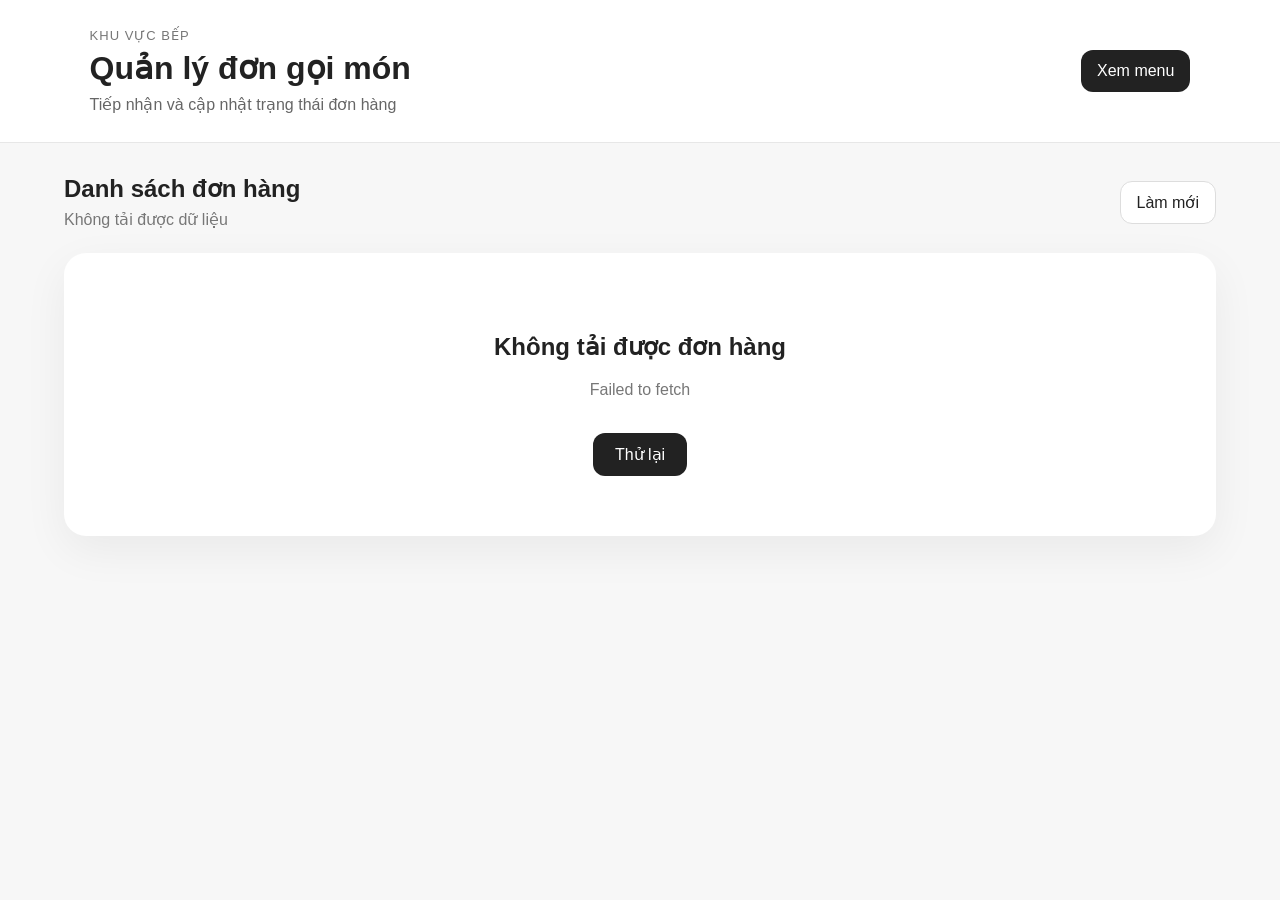
==== frontend/kitchen.html @ 2d45cb7b "Implement CloudMenu with AWS Lambda and DynamoDB" ====
<!DOCTYPE html>
<html lang="vi">
<head>
  <meta charset="UTF-8" />
  <meta
    name="viewport"
    content="width=device-width, initial-scale=1.0"
  />

  <title>Bếp - CloudMenu</title>

  <link rel="stylesheet" href="style.css" />
</head>

<body>
  <header class="header">
    <div>
      <p class="eyebrow">Khu vực bếp</p>
      <h1>Quản lý đơn gọi món</h1>
      <p class="subtitle">
        Tiếp nhận và cập nhật trạng thái đơn hàng
      </p>
    </div>

    <a href="index.html" class="cart-button">
      Xem menu
    </a>
  </header>

  <main class="container">
    <section class="kitchen-page-heading">
      <div>
        <h2>Danh sách đơn hàng</h2>
        <p id="order-count">Đang tải dữ liệu...</p>
      </div>

      <button
        id="refresh-orders-button"
        class="refresh-orders-button"
        type="button"
      >
        Làm mới
      </button>
    </section>

    <section
      id="kitchen-orders"
      class="kitchen-orders-grid"
    ></section>
  </main>

  <div id="toast" class="toast"></div>

  <script>
    const API_URL =
      "https://zcbix27iq9.execute-api.us-east-1.amazonaws.com";

    const kitchenOrders = document.querySelector(
      "#kitchen-orders"
    );

    const orderCount = document.querySelector(
      "#order-count"
    );

    const refreshOrdersButton = document.querySelector(
      "#refresh-orders-button"
    );

    const toast = document.querySelector("#toast");

    let isLoading = false;
    let updatingOrderId = null;

    function formatCurrency(value) {
      return new Intl.NumberFormat("vi-VN", {
        style: "currency",
        currency: "VND",
      }).format(Number(value) || 0);
    }

    function formatDate(value) {
      if (!value) {
        return "Không có thời gian";
      }

      const date = new Date(value);

      if (Number.isNaN(date.getTime())) {
        return "Không có thời gian";
      }

      return new Intl.DateTimeFormat("vi-VN", {
        dateStyle: "short",
        timeStyle: "short",
      }).format(date);
    }

    function escapeHtml(value) {
      return String(value ?? "")
        .replaceAll("&", "&amp;")
        .replaceAll("<", "&lt;")
        .replaceAll(">", "&gt;")
        .replaceAll('"', "&quot;")
        .replaceAll("'", "&#039;");
    }

    function getStatusText(status) {
      const statusMap = {
        PENDING: "Đã gửi đơn",
        PREPARING: "Đang chế biến",
        COMPLETED: "Đã hoàn thành",
      };

      return statusMap[status] || "Không xác định";
    }

    function getStatusClass(status) {
      const statusClassMap = {
        PENDING: "status-pending",
        PREPARING: "status-preparing",
        COMPLETED: "status-completed",
      };

      return statusClassMap[status] || "status-pending";
    }

    function getNextStatus(status) {
      const nextStatusMap = {
        PENDING: "PREPARING",
        PREPARING: "COMPLETED",
        COMPLETED: null,
      };

      return nextStatusMap[status] ?? null;
    }

    function getActionText(status) {
      const actionTextMap = {
        PENDING: "Bắt đầu chế biến",
        PREPARING: "Đánh dấu hoàn thành",
        COMPLETED: "Đơn đã hoàn thành",
      };

      return actionTextMap[status] || "Không thể cập nhật";
    }

    function showToast(message) {
      toast.textContent = message;
      toast.classList.add("visible");

      window.setTimeout(() => {
        toast.classList.remove("visible");
      }, 2200);
    }

    function showLoadingState() {
      kitchenOrders.innerHTML = `
        <div class="empty-kitchen-state">
          <h2>Đang tải đơn hàng...</h2>
          <p>Vui lòng chờ trong giây lát.</p>
        </div>
      `;
    }

    function showErrorState(message) {
      kitchenOrders.innerHTML = `
        <div class="empty-kitchen-state">
          <h2>Không tải được đơn hàng</h2>
          <p>${escapeHtml(message)}</p>

          <button
            id="retry-load-button"
            class="primary-button retry-load-button"
            type="button"
          >
            Thử lại
          </button>
        </div>
      `;

      const retryButton = document.querySelector(
        "#retry-load-button"
      );

      retryButton?.addEventListener("click", () => {
        loadOrders(true);
      });
    }

    function sortOrders(orders) {
      const statusPriority = {
        PENDING: 1,
        PREPARING: 2,
        COMPLETED: 3,
      };

      return [...orders].sort((firstOrder, secondOrder) => {
        const firstStatus =
          statusPriority[firstOrder.status] || 99;

        const secondStatus =
          statusPriority[secondOrder.status] || 99;

        if (firstStatus !== secondStatus) {
          return firstStatus - secondStatus;
        }

        const firstTime = new Date(
          firstOrder.createdAt || 0
        ).getTime();

        const secondTime = new Date(
          secondOrder.createdAt || 0
        ).getTime();

        return secondTime - firstTime;
      });
    }

    function createOrderItemsHtml(items) {
      if (!Array.isArray(items) || items.length === 0) {
        return `
          <p class="empty-order-items">
            Đơn hàng chưa có món.
          </p>
        `;
      }

      return items
        .map((item) => {
          const name = escapeHtml(
            item.name || "Món không xác định"
          );

          const quantity = Number(item.quantity) || 0;
          const price = Number(item.price) || 0;

          return `
            <div class="kitchen-item">
              <div>
                <strong>${name}</strong>
                <p>Số lượng: ${quantity}</p>
              </div>

              <strong>
                ${formatCurrency(price * quantity)}
              </strong>
            </div>
          `;
        })
        .join("");
    }

    function createActionButtonHtml(order) {
      const nextStatus = getNextStatus(order.status);
      const orderId = escapeHtml(order.orderId);

      if (!nextStatus) {
        return `
          <button
            class="primary-button order-action-button"
            type="button"
            disabled
          >
            ${getActionText(order.status)}
          </button>
        `;
      }

      const isUpdating =
        updatingOrderId === order.orderId;

      return `
        <button
          class="primary-button order-action-button"
          type="button"
          data-order-id="${orderId}"
          data-next-status="${nextStatus}"
          ${isUpdating ? "disabled" : ""}
        >
          ${
            isUpdating
              ? "Đang cập nhật..."
              : getActionText(order.status)
          }
        </button>
      `;
    }

    function renderOrders(orders) {
      if (!Array.isArray(orders) || orders.length === 0) {
        orderCount.textContent = "0 đơn hàng";

        kitchenOrders.innerHTML = `
          <div class="empty-kitchen-state">
            <h2>Chưa có đơn mới</h2>
            <p>Đơn khách gửi sẽ xuất hiện tại đây.</p>
          </div>
        `;

        return;
      }

      const sortedOrders = sortOrders(orders);

      orderCount.textContent =
        `${sortedOrders.length} đơn hàng`;

      kitchenOrders.innerHTML = sortedOrders
        .map((order) => {
          const orderId = escapeHtml(
            order.orderId || "Không có mã đơn"
          );

          const tableNumber = escapeHtml(
            String(order.tableNumber || "--").padStart(
              2,
              "0"
            )
          );

          return `
            <article class="kitchen-order-card">
              <div class="kitchen-order-header">
                <div>
                  <p class="eyebrow">Mã đơn</p>

                  <h2>${orderId}</h2>

                  <p>Bàn số ${tableNumber}</p>

                  <p class="order-created-time">
                    ${formatDate(order.createdAt)}
                  </p>
                </div>

                <span
                  class="
                    order-status-badge
                    ${getStatusClass(order.status)}
                  "
                >
                  ${getStatusText(order.status)}
                </span>
              </div>

              <div class="kitchen-item-list">
                ${createOrderItemsHtml(order.items)}
              </div>

              <div class="kitchen-total">
                <span>Tổng đơn</span>

                <strong>
                  ${formatCurrency(order.totalAmount)}
                </strong>
              </div>

              <div class="kitchen-order-actions">
                ${createActionButtonHtml(order)}
              </div>
            </article>
          `;
        })
        .join("");

      attachOrderButtonEvents();
    }

    function attachOrderButtonEvents() {
      const actionButtons = document.querySelectorAll(
        ".order-action-button[data-order-id]"
      );

      actionButtons.forEach((button) => {
        button.addEventListener("click", async () => {
          const orderId = button.dataset.orderId;
          const nextStatus = button.dataset.nextStatus;

          await updateOrderStatus(
            orderId,
            nextStatus
          );
        });
      });
    }

    async function loadOrders(showLoading = true) {
      if (isLoading) {
        return;
      }

      isLoading = true;
      refreshOrdersButton.disabled = true;

      if (showLoading) {
        showLoadingState();
      }

      try {
        const response = await fetch(
          `${API_URL}/orders`,
          {
            method: "GET",
            headers: {
              Accept: "application/json",
            },
          }
        );

        if (!response.ok) {
          throw new Error(
            `Máy chủ trả về lỗi ${response.status}`
          );
        }

        const data = await response.json();

        const orders = Array.isArray(data)
          ? data
          : data.orders;

        renderOrders(orders);
      } catch (error) {
        console.error(
          "LOAD ORDERS ERROR:",
          error
        );

        orderCount.textContent =
          "Không tải được dữ liệu";

        if (showLoading) {
          showErrorState(
            error.message || "Vui lòng thử lại sau."
          );
        }
      } finally {
        isLoading = false;
        refreshOrdersButton.disabled = false;
      }
    }

    async function updateOrderStatus(
      orderId,
      nextStatus
    ) {
      if (!orderId || !nextStatus) {
        return;
      }

      if (updatingOrderId) {
        return;
      }

      updatingOrderId = orderId;

      try {
        await loadOrders(false);

        const response = await fetch(
          `${API_URL}/orders/${encodeURIComponent(orderId)}`,
          {
            method: "PUT",
            headers: {
              "Content-Type": "application/json",
              Accept: "application/json",
            },
            body: JSON.stringify({
              status: nextStatus,
            }),
          }
        );

        let result = {};

        try {
          result = await response.json();
        } catch (parseError) {
          result = {};
        }

        if (!response.ok) {
          throw new Error(
            result.message ||
              `Máy chủ trả về lỗi ${response.status}`
          );
        }

        showToast(
          nextStatus === "PREPARING"
            ? "Đơn đã chuyển sang chế biến"
            : "Đơn đã được hoàn thành"
        );
      } catch (error) {
        console.error(
          "UPDATE ORDER ERROR:",
          error
        );

        showToast(
          error.message ||
            "Không thể cập nhật trạng thái đơn"
        );
      } finally {
        updatingOrderId = null;
        await loadOrders(false);
      }
    }

    refreshOrdersButton.addEventListener(
      "click",
      async () => {
        await loadOrders(false);
        showToast("Đã làm mới danh sách đơn");
      }
    );

    loadOrders(true);

    window.setInterval(() => {
      if (!updatingOrderId) {
        loadOrders(false);
      }
    }, 5000);
  </script>
</body>
</html>
---- frontend/style.css ----
* {
  box-sizing: border-box;
}

body {
  margin: 0;
  font-family: Arial, Helvetica, sans-serif;
  background: #f7f7f7;
  color: #222;
}

button,
input {
  font: inherit;
}

/* ===== HEADER ===== */

.header {
  position: sticky;
  top: 0;
  z-index: 10;
  display: flex;
  justify-content: space-between;
  align-items: center;
  gap: 24px;
  padding: 28px 7%;
  background: #ffffff;
  border-bottom: 1px solid #e7e7e7;
}

.header h1,
.header p {
  margin: 0;
}

.eyebrow {
  margin-bottom: 6px !important;
  color: #777;
  font-size: 13px;
  text-transform: uppercase;
  letter-spacing: 1px;
}

.subtitle {
  margin-top: 8px !important;
  color: #666;
}

.cart-button {
  display: inline-flex;
  align-items: center;
  justify-content: center;
  border: 0;
  padding: 12px 16px;
  border-radius: 12px;
  background: #222;
  color: #ffffff;
  text-decoration: none;
  cursor: pointer;
}

.cart-button span {
  display: inline-flex;
  justify-content: center;
  align-items: center;
  min-width: 24px;
  height: 24px;
  margin-left: 8px;
  border-radius: 999px;
  background: #ffffff;
  color: #222;
}

/* ===== SHARED LAYOUT ===== */

.container {
  width: min(1180px, 90%);
  margin: 32px auto;
}

/* ===== MENU TOOLBAR ===== */

.toolbar {
  display: grid;
  gap: 18px;
  margin-bottom: 32px;
}

#search-input {
  width: 100%;
  padding: 14px 16px;
  border: 1px solid #ddd;
  border-radius: 12px;
  background: #ffffff;
  outline: none;
}

#search-input:focus {
  border-color: #222;
}

.category-list {
  display: flex;
  gap: 10px;
  overflow-x: auto;
}

.category-button {
  flex: 0 0 auto;
  border: 1px solid #ddd;
  padding: 10px 14px;
  border-radius: 999px;
  background: #ffffff;
  cursor: pointer;
}

.category-button.active {
  border-color: #222;
  background: #222;
  color: #ffffff;
}

.section-heading {
  display: flex;
  justify-content: space-between;
  align-items: center;
}

.section-heading span {
  color: #777;
}

/* ===== MENU CARDS ===== */

.menu-grid {
  display: grid;
  grid-template-columns: repeat(3, minmax(0, 1fr));
  gap: 22px;
  margin-top: 18px;
}

.menu-card {
  overflow: hidden;
  border-radius: 18px;
  background: #ffffff;
  box-shadow: 0 8px 30px rgba(0, 0, 0, 0.06);
}

.menu-card img {
  width: 100%;
  height: 190px;
  object-fit: cover;
}

.menu-content {
  padding: 18px;
}

.menu-content h3,
.menu-content p {
  margin-top: 0;
}

.menu-description {
  min-height: 42px;
  color: #666;
  line-height: 1.5;
}

.menu-footer {
  display: flex;
  justify-content: space-between;
  align-items: center;
  gap: 12px;
}

.price {
  font-weight: 700;
}

.add-button,
.primary-button {
  border: 0;
  border-radius: 12px;
  background: #222;
  color: #ffffff;
  cursor: pointer;
}

.add-button {
  padding: 10px 13px;
}

.primary-button {
  width: 100%;
  padding: 14px;
}

.primary-button:disabled {
  cursor: not-allowed;
  opacity: 0.55;
}

/* ===== CART PANEL ===== */

.cart-panel {
  position: fixed;
  top: 0;
  right: -440px;
  z-index: 30;
  display: flex;
  flex-direction: column;
  width: min(420px, 100%);
  height: 100vh;
  background: #ffffff;
  box-shadow: -12px 0 40px rgba(0, 0, 0, 0.14);
  transition: right 0.25s ease;
}

.cart-panel.open {
  right: 0;
}

.cart-header,
.cart-footer {
  padding: 22px;
  border-bottom: 1px solid #eee;
}

.cart-header {
  display: flex;
  justify-content: space-between;
  align-items: center;
}

.cart-footer {
  margin-top: auto;
  border-top: 1px solid #eee;
  border-bottom: 0;
}

.icon-button {
  border: 0;
  background: transparent;
  font-size: 32px;
  cursor: pointer;
}

.cart-items {
  padding: 20px;
  overflow-y: auto;
}

.cart-item {
  display: grid;
  grid-template-columns: 1fr auto;
  gap: 12px;
  padding: 16px 0;
  border-bottom: 1px solid #eee;
}

.cart-item h4,
.cart-item p {
  margin: 0;
}

.quantity-controls {
  display: flex;
  align-items: center;
  gap: 9px;
}

.quantity-controls button {
  width: 30px;
  height: 30px;
  border: 1px solid #ddd;
  border-radius: 8px;
  background: #ffffff;
  cursor: pointer;
}

.total-row {
  display: flex;
  justify-content: space-between;
  margin-bottom: 16px;
  font-size: 18px;
}

.empty-cart {
  padding: 40px 10px;
  color: #777;
  text-align: center;
}

/* ===== OVERLAY ===== */

.overlay {
  position: fixed;
  inset: 0;
  z-index: 20;
  display: none;
  background: rgba(0, 0, 0, 0.4);
}

.overlay.visible {
  display: block;
}

/* ===== TOAST ===== */

.toast {
  position: fixed;
  left: 50%;
  bottom: 30px;
  z-index: 50;
  padding: 12px 18px;
  border-radius: 10px;
  background: #222;
  color: #ffffff;
  opacity: 0;
  transform: translate(-50%, 20px);
  pointer-events: none;
  transition: 0.25s ease;
}

.toast.visible {
  opacity: 1;
  transform: translate(-50%, 0);
}

/* ===== ORDER STATUS PAGE ===== */

.order-status-card {
  max-width: 820px;
  margin: 48px auto;
  padding: 32px;
  border-radius: 24px;
  background: #ffffff;
  box-shadow: 0 16px 50px rgba(0, 0, 0, 0.08);
}

.order-status-card h2 {
  margin: 6px 0 0;
  font-size: 28px;
}

.order-top-row {
  display: flex;
  justify-content: space-between;
  align-items: flex-start;
  gap: 20px;
  padding-bottom: 24px;
  border-bottom: 1px solid #eee;
}

.order-top-row h2 {
  margin: 6px 0 0;
  font-size: 30px;
  letter-spacing: 0.5px;
}

.order-status-badge {
  display: inline-flex;
  align-items: center;
  justify-content: center;
  padding: 9px 14px;
  border-radius: 999px;
  background: #222;
  color: #ffffff;
  font-size: 14px;
  font-weight: 700;
  white-space: nowrap;
}

.status-timeline {
  position: relative;
  display: grid;
  gap: 28px;
  margin: 36px 0;
}

.status-timeline::before {
  content: "";
  position: absolute;
  top: 22px;
  bottom: 22px;
  left: 21px;
  width: 2px;
  background: #e5e5e5;
}

.status-step {
  position: relative;
  z-index: 1;
  display: grid;
  grid-template-columns: 46px 1fr;
  gap: 18px;
  align-items: start;
  opacity: 0.45;
}

.status-step > span {
  display: flex;
  align-items: center;
  justify-content: center;
  width: 46px;
  height: 46px;
  border-radius: 50%;
  background: #e8e8e8;
  color: #555;
  font-weight: 700;
  box-shadow: 0 0 0 6px #ffffff;
}

.status-step strong {
  display: block;
  margin-top: 3px;
  font-size: 17px;
}

.status-step p {
  margin: 7px 0 0;
  color: #666;
  line-height: 1.5;
}

.status-step.active {
  opacity: 1;
}

.status-step.active > span {
  background: #222;
  color: #ffffff;
}

.order-summary {
  margin-top: 30px;
  padding: 24px;
  border-radius: 18px;
  background: #fafafa;
}

.order-summary h3 {
  margin: 0 0 16px;
}

.summary-item {
  display: flex;
  justify-content: space-between;
  gap: 20px;
  padding: 13px 0;
  border-bottom: 1px solid #e8e8e8;
}

.summary-item:last-of-type {
  border-bottom: 0;
}

.order-summary .total-row {
  margin-top: 16px;
  padding-top: 18px;
  border-top: 2px solid #222;
  font-size: 20px;
}

/* ===== KITCHEN PAGE ===== */

.kitchen-page-heading {
  display: flex;
  justify-content: space-between;
  align-items: center;
  gap: 20px;
  margin-bottom: 24px;
}

.kitchen-page-heading h2,
.kitchen-page-heading p {
  margin: 0;
}

.kitchen-page-heading p {
  margin-top: 7px;
  color: #777;
}

.refresh-orders-button {
  border: 1px solid #ddd;
  padding: 11px 16px;
  border-radius: 12px;
  background: #ffffff;
  color: #222;
  cursor: pointer;
}

.refresh-orders-button:hover {
  border-color: #222;
}

.refresh-orders-button:disabled {
  cursor: not-allowed;
  opacity: 0.55;
}

.kitchen-orders-grid {
  display: grid;
  grid-template-columns: repeat(2, minmax(0, 1fr));
  gap: 24px;
}

.kitchen-order-card {
  margin: 0;
  padding: 28px;
  border-radius: 22px;
  background: #ffffff;
  box-shadow: 0 14px 45px rgba(0, 0, 0, 0.08);
}

.kitchen-order-header {
  display: flex;
  justify-content: space-between;
  align-items: flex-start;
  gap: 20px;
  padding-bottom: 24px;
  border-bottom: 1px solid #eee;
}

.kitchen-order-header h2 {
  margin: 6px 0;
  font-size: 26px;
  word-break: break-word;
}

.kitchen-order-header p {
  margin: 6px 0 0;
  color: #666;
}

.order-created-time {
  font-size: 14px;
  color: #888 !important;
}

.order-status-badge.status-pending {
  background: #222;
  color: #ffffff;
}

.order-status-badge.status-preparing {
  background: #fff1d6;
  color: #8a5600;
}

.order-status-badge.status-completed {
  background: #e1f7e9;
  color: #16743b;
}

.kitchen-item-list {
  margin: 24px 0;
}

.kitchen-item {
  display: flex;
  justify-content: space-between;
  gap: 20px;
  padding: 16px 0;
  border-bottom: 1px solid #eee;
}

.kitchen-item:last-child {
  border-bottom: 0;
}

.kitchen-item p {
  margin: 6px 0 0;
  color: #666;
}

.kitchen-total {
  display: flex;
  justify-content: space-between;
  gap: 20px;
  margin-bottom: 0;
  padding-top: 20px;
  border-top: 2px solid #222;
  font-size: 20px;
}

.empty-kitchen-state {
  grid-column: 1 / -1;
  padding: 60px 20px;
  border-radius: 22px;
  background: #ffffff;
  text-align: center;
  box-shadow: 0 14px 45px rgba(0, 0, 0, 0.06);
}

.empty-kitchen-state p {
  color: #777;
}

.empty-order-items {
  margin: 0;
  padding: 24px 0;
  color: #777;
  text-align: center;
}

.retry-load-button {
  width: auto;
  margin-top: 18px;
  padding: 12px 22px;
}

/* ===== RESPONSIVE ===== */

@media (max-width: 900px) {
  .menu-grid {
    grid-template-columns: repeat(2, minmax(0, 1fr));
  }

  .kitchen-orders-grid {
    grid-template-columns: 1fr;
  }
}

@media (max-width: 600px) {
  .header {
    padding: 20px;
  }

  .container {
    width: calc(100% - 32px);
  }

  .menu-grid {
    grid-template-columns: 1fr;
  }

  .subtitle {
    display: none;
  }

  .order-status-card {
    margin: 24px auto;
    padding: 22px;
  }

  .order-status-card h2 {
    font-size: 23px;
  }

  .order-top-row {
    flex-direction: column;
  }

  .order-top-row h2 {
    font-size: 23px;
    word-break: break-word;
  }

  .summary-item {
    font-size: 14px;
  }

  .kitchen-page-heading {
    flex-direction: column;
    align-items: stretch;
  }

  .refresh-orders-button {
    width: 100%;
  }

  .kitchen-order-card {
    padding: 22px;
  }

  .kitchen-order-header {
    flex-direction: column;
  }
}
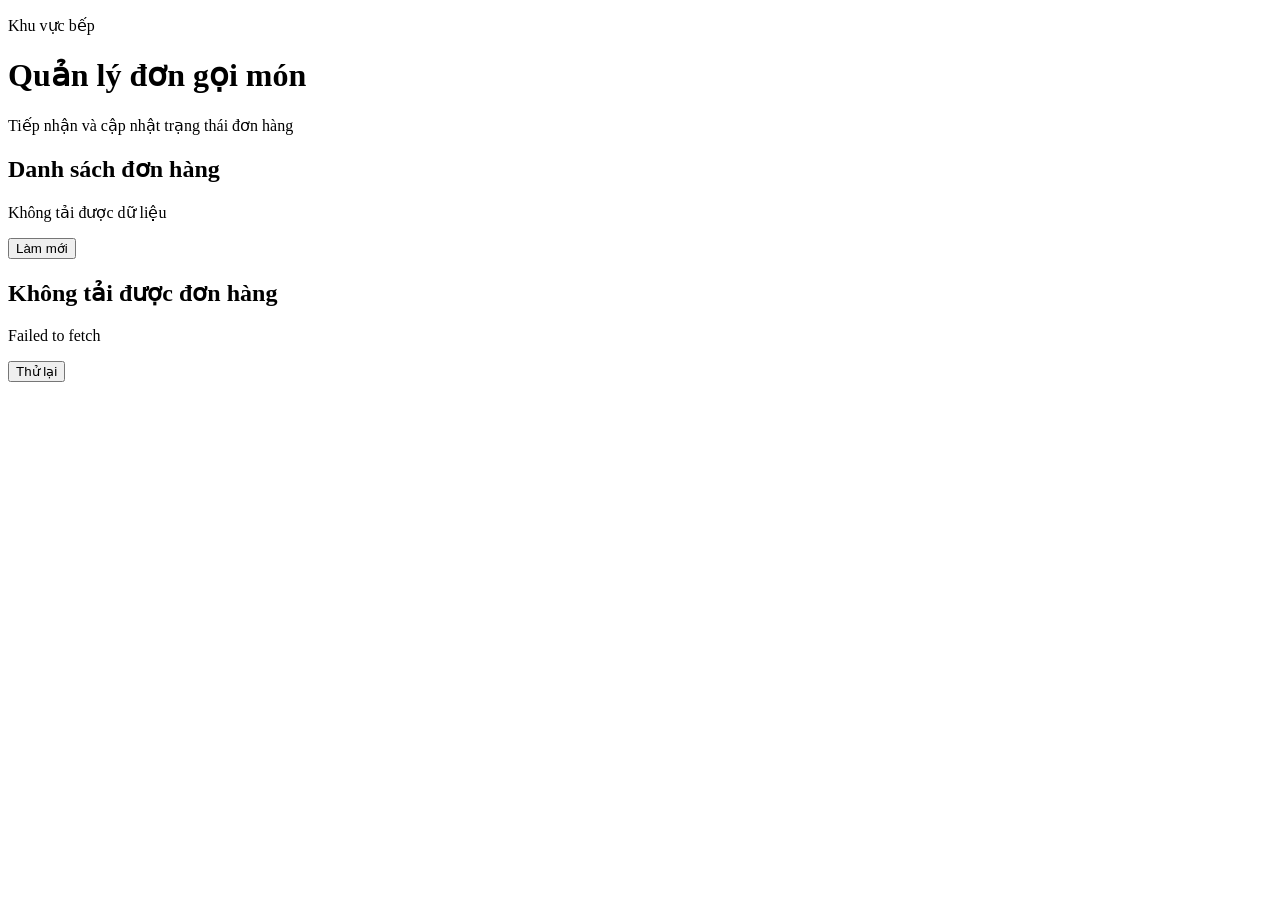
==== commit d8a8b581: "Fix table detection and remove kitchen menu button" ====
--- a/frontend/kitchen.html
+++ b/frontend/kitchen.html
@@ -22,9 +22,6 @@
       </p>
     </div>
 
-    <a href="index.html" class="cart-button">
-      Xem menu
-    </a>
   </header>
 
   <main class="container">
--- a/frontend/style.css
+++ b/frontend/style.css
@@ -1,683 +1,90 @@
-* {
-  box-sizing: border-box;
+/* ===== QR ACCESS SCREEN ===== */
+
+.app-content.hidden {
+  display: none;
 }
 
-body {
-  margin: 0;
-  font-family: Arial, Helvetica, sans-serif;
-  background: #f7f7f7;
-  color: #222;
+.qr-required-screen {
+  position: fixed;
+  inset: 0;
+  z-index: 9999;
+  display: none;
+  align-items: center;
+  justify-content: center;
+  min-height: 100vh;
+  padding: 24px;
+  background:
+    linear-gradient(
+      145deg,
+      #f3f3f3,
+      #ffffff
+    );
 }
 
-button,
-input {
-  font: inherit;
+.qr-required-screen.visible {
+  display: flex;
 }
 
-/* ===== HEADER ===== */
-
-.header {
-  position: sticky;
-  top: 0;
-  z-index: 10;
-  display: flex;
-  justify-content: space-between;
-  align-items: center;
-  gap: 24px;
-  padding: 28px 7%;
+.qr-required-card {
+  width: min(460px, 100%);
+  padding: 44px 30px;
+  border: 1px solid #eeeeee;
+  border-radius: 26px;
   background: #ffffff;
-  border-bottom: 1px solid #e7e7e7;
+  text-align: center;
+  box-shadow:
+    0 20px 70px
+    rgba(0, 0, 0, 0.1);
 }
 
-.header h1,
-.header p {
-  margin: 0;
-}
-
-.eyebrow {
-  margin-bottom: 6px !important;
-  color: #777;
-  font-size: 13px;
-  text-transform: uppercase;
-  letter-spacing: 1px;
-}
-
-.subtitle {
-  margin-top: 8px !important;
-  color: #666;
-}
-
-.cart-button {
-  display: inline-flex;
-  align-items: center;
-  justify-content: center;
-  border: 0;
-  padding: 12px 16px;
-  border-radius: 12px;
-  background: #222;
-  color: #ffffff;
-  text-decoration: none;
-  cursor: pointer;
-}
-
-.cart-button span {
-  display: inline-flex;
-  justify-content: center;
-  align-items: center;
-  min-width: 24px;
-  height: 24px;
-  margin-left: 8px;
-  border-radius: 999px;
-  background: #ffffff;
-  color: #222;
-}
-
-/* ===== SHARED LAYOUT ===== */
-
-.container {
-  width: min(1180px, 90%);
-  margin: 32px auto;
-}
-
-/* ===== MENU TOOLBAR ===== */
-
-.toolbar {
-  display: grid;
-  gap: 18px;
-  margin-bottom: 32px;
-}
-
-#search-input {
-  width: 100%;
-  padding: 14px 16px;
-  border: 1px solid #ddd;
-  border-radius: 12px;
-  background: #ffffff;
-  outline: none;
-}
-
-#search-input:focus {
-  border-color: #222;
-}
-
-.category-list {
-  display: flex;
-  gap: 10px;
-  overflow-x: auto;
-}
-
-.category-button {
-  flex: 0 0 auto;
-  border: 1px solid #ddd;
-  padding: 10px 14px;
-  border-radius: 999px;
-  background: #ffffff;
-  cursor: pointer;
-}
-
-.category-button.active {
-  border-color: #222;
-  background: #222;
-  color: #ffffff;
-}
-
-.section-heading {
-  display: flex;
-  justify-content: space-between;
-  align-items: center;
-}
-
-.section-heading span {
-  color: #777;
-}
-
-/* ===== MENU CARDS ===== */
-
-.menu-grid {
-  display: grid;
-  grid-template-columns: repeat(3, minmax(0, 1fr));
-  gap: 22px;
-  margin-top: 18px;
-}
-
-.menu-card {
-  overflow: hidden;
-  border-radius: 18px;
-  background: #ffffff;
-  box-shadow: 0 8px 30px rgba(0, 0, 0, 0.06);
-}
-
-.menu-card img {
-  width: 100%;
-  height: 190px;
-  object-fit: cover;
-}
-
-.menu-content {
-  padding: 18px;
-}
-
-.menu-content h3,
-.menu-content p {
-  margin-top: 0;
-}
-
-.menu-description {
-  min-height: 42px;
-  color: #666;
-  line-height: 1.5;
-}
-
-.menu-footer {
-  display: flex;
-  justify-content: space-between;
-  align-items: center;
-  gap: 12px;
-}
-
-.price {
-  font-weight: 700;
-}
-
-.add-button,
-.primary-button {
-  border: 0;
-  border-radius: 12px;
-  background: #222;
-  color: #ffffff;
-  cursor: pointer;
-}
-
-.add-button {
-  padding: 10px 13px;
-}
-
-.primary-button {
-  width: 100%;
-  padding: 14px;
-}
-
-.primary-button:disabled {
-  cursor: not-allowed;
-  opacity: 0.55;
-}
-
-/* ===== CART PANEL ===== */
-
-.cart-panel {
-  position: fixed;
-  top: 0;
-  right: -440px;
-  z-index: 30;
-  display: flex;
-  flex-direction: column;
-  width: min(420px, 100%);
-  height: 100vh;
-  background: #ffffff;
-  box-shadow: -12px 0 40px rgba(0, 0, 0, 0.14);
-  transition: right 0.25s ease;
-}
-
-.cart-panel.open {
-  right: 0;
-}
-
-.cart-header,
-.cart-footer {
-  padding: 22px;
-  border-bottom: 1px solid #eee;
-}
-
-.cart-header {
-  display: flex;
-  justify-content: space-between;
-  align-items: center;
-}
-
-.cart-footer {
-  margin-top: auto;
-  border-top: 1px solid #eee;
-  border-bottom: 0;
-}
-
-.icon-button {
-  border: 0;
-  background: transparent;
-  font-size: 32px;
-  cursor: pointer;
-}
-
-.cart-items {
-  padding: 20px;
-  overflow-y: auto;
-}
-
-.cart-item {
-  display: grid;
-  grid-template-columns: 1fr auto;
-  gap: 12px;
-  padding: 16px 0;
-  border-bottom: 1px solid #eee;
-}
-
-.cart-item h4,
-.cart-item p {
-  margin: 0;
-}
-
-.quantity-controls {
-  display: flex;
-  align-items: center;
-  gap: 9px;
-}
-
-.quantity-controls button {
-  width: 30px;
-  height: 30px;
-  border: 1px solid #ddd;
-  border-radius: 8px;
-  background: #ffffff;
-  cursor: pointer;
-}
-
-.total-row {
-  display: flex;
-  justify-content: space-between;
-  margin-bottom: 16px;
-  font-size: 18px;
-}
-
-.empty-cart {
-  padding: 40px 10px;
-  color: #777;
-  text-align: center;
-}
-
-/* ===== OVERLAY ===== */
-
-.overlay {
-  position: fixed;
-  inset: 0;
-  z-index: 20;
-  display: none;
-  background: rgba(0, 0, 0, 0.4);
-}
-
-.overlay.visible {
-  display: block;
-}
-
-/* ===== TOAST ===== */
-
-.toast {
-  position: fixed;
-  left: 50%;
-  bottom: 30px;
-  z-index: 50;
-  padding: 12px 18px;
-  border-radius: 10px;
-  background: #222;
-  color: #ffffff;
-  opacity: 0;
-  transform: translate(-50%, 20px);
-  pointer-events: none;
-  transition: 0.25s ease;
-}
-
-.toast.visible {
-  opacity: 1;
-  transform: translate(-50%, 0);
-}
-
-/* ===== ORDER STATUS PAGE ===== */
-
-.order-status-card {
-  max-width: 820px;
-  margin: 48px auto;
-  padding: 32px;
-  border-radius: 24px;
-  background: #ffffff;
-  box-shadow: 0 16px 50px rgba(0, 0, 0, 0.08);
-}
-
-.order-status-card h2 {
-  margin: 6px 0 0;
-  font-size: 28px;
-}
-
-.order-top-row {
-  display: flex;
-  justify-content: space-between;
-  align-items: flex-start;
-  gap: 20px;
-  padding-bottom: 24px;
-  border-bottom: 1px solid #eee;
-}
-
-.order-top-row h2 {
-  margin: 6px 0 0;
-  font-size: 30px;
-  letter-spacing: 0.5px;
-}
-
-.order-status-badge {
-  display: inline-flex;
-  align-items: center;
-  justify-content: center;
-  padding: 9px 14px;
-  border-radius: 999px;
-  background: #222;
-  color: #ffffff;
-  font-size: 14px;
-  font-weight: 700;
-  white-space: nowrap;
-}
-
-.status-timeline {
-  position: relative;
-  display: grid;
-  gap: 28px;
-  margin: 36px 0;
-}
-
-.status-timeline::before {
-  content: "";
-  position: absolute;
-  top: 22px;
-  bottom: 22px;
-  left: 21px;
-  width: 2px;
-  background: #e5e5e5;
-}
-
-.status-step {
-  position: relative;
-  z-index: 1;
-  display: grid;
-  grid-template-columns: 46px 1fr;
-  gap: 18px;
-  align-items: start;
-  opacity: 0.45;
-}
-
-.status-step > span {
+.qr-required-icon {
   display: flex;
   align-items: center;
   justify-content: center;
-  width: 46px;
-  height: 46px;
-  border-radius: 50%;
-  background: #e8e8e8;
-  color: #555;
-  font-weight: 700;
-  box-shadow: 0 0 0 6px #ffffff;
+  width: 92px;
+  height: 92px;
+  margin: 0 auto 22px;
+  border-radius: 24px;
+  background: #222222;
+  color: #ffffff;
+  font-size: 56px;
+  line-height: 1;
 }
 
-.status-step strong {
-  display: block;
-  margin-top: 3px;
-  font-size: 17px;
+.qr-required-card h1 {
+  margin: 10px 0 14px;
+  font-size: 30px;
+  line-height: 1.25;
 }
 
-.status-step p {
-  margin: 7px 0 0;
-  color: #666;
-  line-height: 1.5;
+.qr-required-description {
+  margin: 0;
+  color: #666666;
+  font-size: 16px;
+  line-height: 1.65;
 }
 
-.status-step.active {
-  opacity: 1;
-}
-
-.status-step.active > span {
-  background: #222;
-  color: #ffffff;
-}
-
-.order-summary {
-  margin-top: 30px;
-  padding: 24px;
-  border-radius: 18px;
-  background: #fafafa;
-}
-
-.order-summary h3 {
-  margin: 0 0 16px;
-}
-
-.summary-item {
-  display: flex;
-  justify-content: space-between;
-  gap: 20px;
-  padding: 13px 0;
-  border-bottom: 1px solid #e8e8e8;
-}
-
-.summary-item:last-of-type {
-  border-bottom: 0;
-}
-
-.order-summary .total-row {
-  margin-top: 16px;
-  padding-top: 18px;
-  border-top: 2px solid #222;
-  font-size: 20px;
-}
-
-/* ===== KITCHEN PAGE ===== */
-
-.kitchen-page-heading {
-  display: flex;
-  justify-content: space-between;
-  align-items: center;
-  gap: 20px;
-  margin-bottom: 24px;
-}
-
-.kitchen-page-heading h2,
-.kitchen-page-heading p {
-  margin: 0;
-}
-
-.kitchen-page-heading p {
-  margin-top: 7px;
-  color: #777;
-}
-
-.refresh-orders-button {
-  border: 1px solid #ddd;
-  padding: 11px 16px;
-  border-radius: 12px;
-  background: #ffffff;
-  color: #222;
-  cursor: pointer;
-}
-
-.refresh-orders-button:hover {
-  border-color: #222;
-}
-
-.refresh-orders-button:disabled {
-  cursor: not-allowed;
-  opacity: 0.55;
-}
-
-.kitchen-orders-grid {
-  display: grid;
-  grid-template-columns: repeat(2, minmax(0, 1fr));
-  gap: 24px;
-}
-
-.kitchen-order-card {
-  margin: 0;
-  padding: 28px;
-  border-radius: 22px;
-  background: #ffffff;
-  box-shadow: 0 14px 45px rgba(0, 0, 0, 0.08);
-}
-
-.kitchen-order-header {
-  display: flex;
-  justify-content: space-between;
-  align-items: flex-start;
-  gap: 20px;
-  padding-bottom: 24px;
-  border-bottom: 1px solid #eee;
-}
-
-.kitchen-order-header h2 {
-  margin: 6px 0;
-  font-size: 26px;
-  word-break: break-word;
-}
-
-.kitchen-order-header p {
-  margin: 6px 0 0;
-  color: #666;
-}
-
-.order-created-time {
+.qr-required-note {
+  margin-top: 24px;
+  padding: 13px 16px;
+  border-radius: 13px;
+  background: #f6f6f6;
+  color: #555555;
   font-size: 14px;
-  color: #888 !important;
-}
-
-.order-status-badge.status-pending {
-  background: #222;
-  color: #ffffff;
-}
-
-.order-status-badge.status-preparing {
-  background: #fff1d6;
-  color: #8a5600;
-}
-
-.order-status-badge.status-completed {
-  background: #e1f7e9;
-  color: #16743b;
-}
-
-.kitchen-item-list {
-  margin: 24px 0;
-}
-
-.kitchen-item {
-  display: flex;
-  justify-content: space-between;
-  gap: 20px;
-  padding: 16px 0;
-  border-bottom: 1px solid #eee;
-}
-
-.kitchen-item:last-child {
-  border-bottom: 0;
-}
-
-.kitchen-item p {
-  margin: 6px 0 0;
-  color: #666;
-}
-
-.kitchen-total {
-  display: flex;
-  justify-content: space-between;
-  gap: 20px;
-  margin-bottom: 0;
-  padding-top: 20px;
-  border-top: 2px solid #222;
-  font-size: 20px;
-}
-
-.empty-kitchen-state {
-  grid-column: 1 / -1;
-  padding: 60px 20px;
-  border-radius: 22px;
-  background: #ffffff;
-  text-align: center;
-  box-shadow: 0 14px 45px rgba(0, 0, 0, 0.06);
-}
-
-.empty-kitchen-state p {
-  color: #777;
-}
-
-.empty-order-items {
-  margin: 0;
-  padding: 24px 0;
-  color: #777;
-  text-align: center;
-}
-
-.retry-load-button {
-  width: auto;
-  margin-top: 18px;
-  padding: 12px 22px;
-}
-
-/* ===== RESPONSIVE ===== */
-
-@media (max-width: 900px) {
-  .menu-grid {
-    grid-template-columns: repeat(2, minmax(0, 1fr));
-  }
-
-  .kitchen-orders-grid {
-    grid-template-columns: 1fr;
-  }
 }
 
 @media (max-width: 600px) {
-  .header {
-    padding: 20px;
+  .qr-required-card {
+    padding: 36px 22px;
   }
 
-  .container {
-    width: calc(100% - 32px);
+  .qr-required-card h1 {
+    font-size: 25px;
   }
 
-  .menu-grid {
-    grid-template-columns: 1fr;
-  }
-
-  .subtitle {
-    display: none;
-  }
-
-  .order-status-card {
-    margin: 24px auto;
-    padding: 22px;
-  }
-
-  .order-status-card h2 {
-    font-size: 23px;
-  }
-
-  .order-top-row {
-    flex-direction: column;
-  }
-
-  .order-top-row h2 {
-    font-size: 23px;
-    word-break: break-word;
-  }
-
-  .summary-item {
-    font-size: 14px;
-  }
-
-  .kitchen-page-heading {
-    flex-direction: column;
-    align-items: stretch;
-  }
-
-  .refresh-orders-button {
-    width: 100%;
-  }
-
-  .kitchen-order-card {
-    padding: 22px;
-  }
-
-  .kitchen-order-header {
-    flex-direction: column;
+  .qr-required-icon {
+    width: 80px;
+    height: 80px;
+    font-size: 48px;
   }
 }
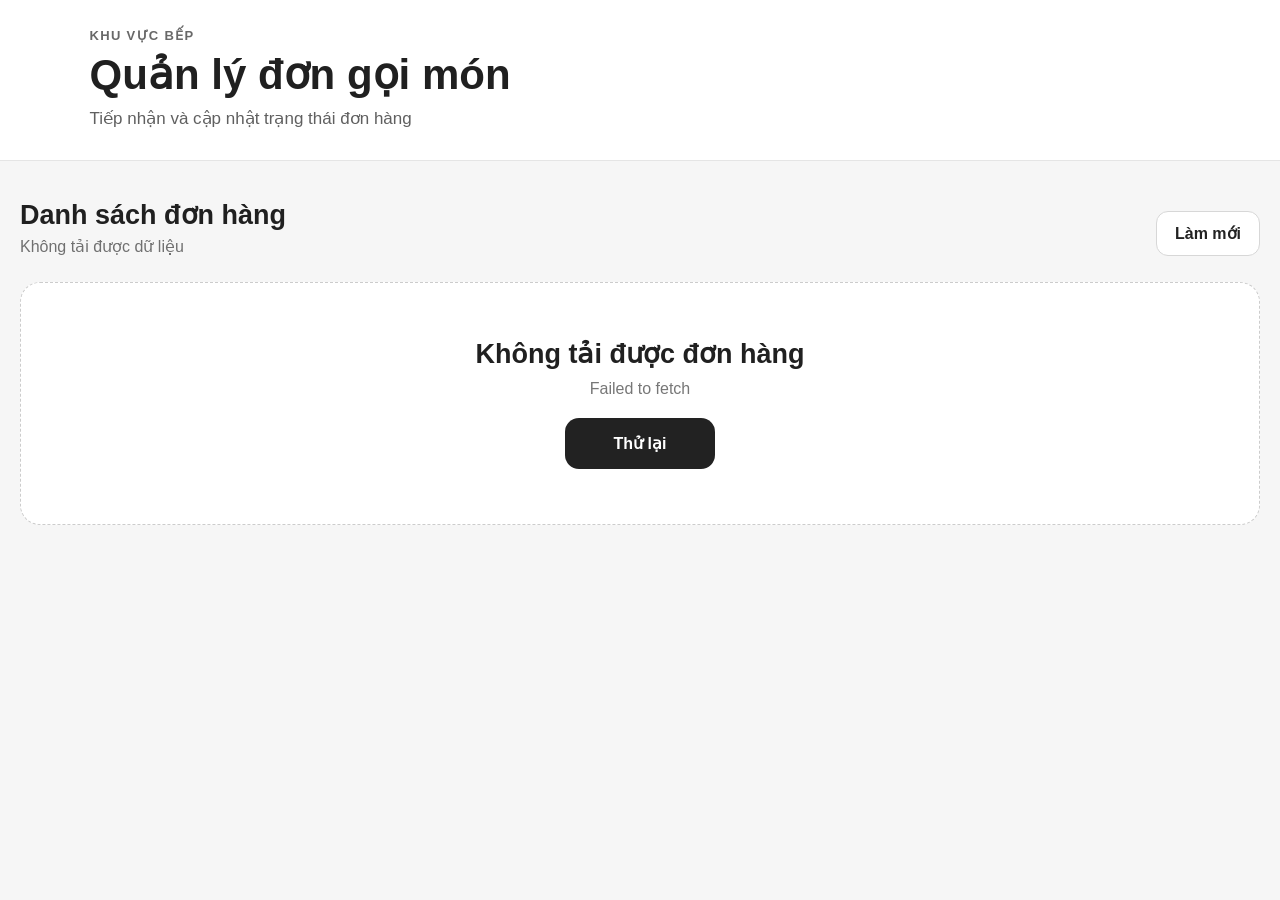
==== commit 43d2979b: "Update" ====
--- a/frontend/kitchen.html
+++ b/frontend/kitchen.html
@@ -2,6 +2,7 @@
 <html lang="vi">
 <head>
   <meta charset="UTF-8" />
+
   <meta
     name="viewport"
     content="width=device-width, initial-scale=1.0"
@@ -16,19 +17,23 @@
   <header class="header">
     <div>
       <p class="eyebrow">Khu vực bếp</p>
+
       <h1>Quản lý đơn gọi món</h1>
+
       <p class="subtitle">
         Tiếp nhận và cập nhật trạng thái đơn hàng
       </p>
     </div>
-
   </header>
 
   <main class="container">
     <section class="kitchen-page-heading">
       <div>
         <h2>Danh sách đơn hàng</h2>
-        <p id="order-count">Đang tải dữ liệu...</p>
+
+        <p id="order-count">
+          Đang tải dữ liệu...
+        </p>
       </div>
 
       <button
@@ -46,51 +51,82 @@
     ></section>
   </main>
 
-  <div id="toast" class="toast"></div>
+  <div
+    id="toast"
+    class="toast"
+  ></div>
 
   <script>
     const API_URL =
       "https://zcbix27iq9.execute-api.us-east-1.amazonaws.com";
 
-    const kitchenOrders = document.querySelector(
-      "#kitchen-orders"
-    );
-
-    const orderCount = document.querySelector(
-      "#order-count"
-    );
-
-    const refreshOrdersButton = document.querySelector(
-      "#refresh-orders-button"
-    );
-
-    const toast = document.querySelector("#toast");
+    const kitchenOrders =
+      document.querySelector(
+        "#kitchen-orders"
+      );
+
+    const orderCount =
+      document.querySelector(
+        "#order-count"
+      );
+
+    const refreshOrdersButton =
+      document.querySelector(
+        "#refresh-orders-button"
+      );
+
+    const toast =
+      document.querySelector(
+        "#toast"
+      );
 
     let isLoading = false;
     let updatingOrderId = null;
+    let toastTimer = null;
+
+    /* =====================================================
+       FORMATTERS
+    ===================================================== */
 
     function formatCurrency(value) {
-      return new Intl.NumberFormat("vi-VN", {
-        style: "currency",
-        currency: "VND",
-      }).format(Number(value) || 0);
-    }
-
-    function formatDate(value) {
+      const formattedValue =
+        new Intl.NumberFormat(
+          "vi-VN"
+        ).format(
+          Number(value) || 0
+        );
+
+      return `${formattedValue} VND`;
+    }
+
+    function formatDateTime(value) {
       if (!value) {
-        return "Không có thời gian";
-      }
-
-      const date = new Date(value);
-
-      if (Number.isNaN(date.getTime())) {
-        return "Không có thời gian";
-      }
-
-      return new Intl.DateTimeFormat("vi-VN", {
-        dateStyle: "short",
-        timeStyle: "short",
-      }).format(date);
+        return null;
+      }
+
+      const date =
+        new Date(value);
+
+      if (
+        Number.isNaN(
+          date.getTime()
+        )
+      ) {
+        return null;
+      }
+
+      return new Intl.DateTimeFormat(
+        "vi-VN",
+        {
+          day: "2-digit",
+          month: "2-digit",
+          year: "numeric",
+          hour: "2-digit",
+          minute: "2-digit",
+          second: "2-digit",
+          hour12: false,
+        }
+      ).format(date);
     }
 
     function escapeHtml(value) {
@@ -102,6 +138,10 @@
         .replaceAll("'", "&#039;");
     }
 
+    /* =====================================================
+       ORDER STATUS
+    ===================================================== */
+
     function getStatusText(status) {
       const statusMap = {
         PENDING: "Đã gửi đơn",
@@ -109,7 +149,10 @@
         COMPLETED: "Đã hoàn thành",
       };
 
-      return statusMap[status] || "Không xác định";
+      return (
+        statusMap[status] ||
+        "Không xác định"
+      );
     }
 
     function getStatusClass(status) {
@@ -119,7 +162,10 @@
         COMPLETED: "status-completed",
       };
 
-      return statusClassMap[status] || "status-pending";
+      return (
+        statusClassMap[status] ||
+        "status-pending"
+      );
     }
 
     function getNextStatus(status) {
@@ -129,33 +175,67 @@
         COMPLETED: null,
       };
 
-      return nextStatusMap[status] ?? null;
+      return (
+        nextStatusMap[status] ??
+        null
+      );
     }
 
     function getActionText(status) {
       const actionTextMap = {
         PENDING: "Bắt đầu chế biến",
-        PREPARING: "Đánh dấu hoàn thành",
-        COMPLETED: "Đơn đã hoàn thành",
+        PREPARING:
+          "Đánh dấu hoàn thành",
+        COMPLETED:
+          "Đơn đã hoàn thành",
       };
 
-      return actionTextMap[status] || "Không thể cập nhật";
-    }
+      return (
+        actionTextMap[status] ||
+        "Không thể cập nhật"
+      );
+    }
+
+    /* =====================================================
+       TOAST
+    ===================================================== */
 
     function showToast(message) {
-      toast.textContent = message;
-      toast.classList.add("visible");
-
-      window.setTimeout(() => {
-        toast.classList.remove("visible");
-      }, 2200);
-    }
+      if (toastTimer) {
+        window.clearTimeout(
+          toastTimer
+        );
+      }
+
+      toast.textContent =
+        message;
+
+      toast.classList.add(
+        "visible"
+      );
+
+      toastTimer =
+        window.setTimeout(() => {
+          toast.classList.remove(
+            "visible"
+          );
+
+          toastTimer = null;
+        }, 2200);
+    }
+
+    /* =====================================================
+       LOADING AND ERROR STATES
+    ===================================================== */
 
     function showLoadingState() {
       kitchenOrders.innerHTML = `
         <div class="empty-kitchen-state">
           <h2>Đang tải đơn hàng...</h2>
-          <p>Vui lòng chờ trong giây lát.</p>
+
+          <p>
+            Vui lòng chờ trong giây lát.
+          </p>
         </div>
       `;
     }
@@ -163,12 +243,20 @@
     function showErrorState(message) {
       kitchenOrders.innerHTML = `
         <div class="empty-kitchen-state">
-          <h2>Không tải được đơn hàng</h2>
-          <p>${escapeHtml(message)}</p>
+          <h2>
+            Không tải được đơn hàng
+          </h2>
+
+          <p>
+            ${escapeHtml(message)}
+          </p>
 
           <button
             id="retry-load-button"
-            class="primary-button retry-load-button"
+            class="
+              primary-button
+              retry-load-button
+            "
             type="button"
           >
             Thử lại
@@ -176,14 +264,22 @@
         </div>
       `;
 
-      const retryButton = document.querySelector(
-        "#retry-load-button"
-      );
-
-      retryButton?.addEventListener("click", () => {
-        loadOrders(true);
-      });
-    }
+      const retryButton =
+        document.querySelector(
+          "#retry-load-button"
+        );
+
+      retryButton?.addEventListener(
+        "click",
+        () => {
+          loadOrders(true);
+        }
+      );
+    }
+
+    /* =====================================================
+       SORTING
+    ===================================================== */
 
     function sortOrders(orders) {
       const statusPriority = {
@@ -192,31 +288,154 @@
         COMPLETED: 3,
       };
 
-      return [...orders].sort((firstOrder, secondOrder) => {
-        const firstStatus =
-          statusPriority[firstOrder.status] || 99;
-
-        const secondStatus =
-          statusPriority[secondOrder.status] || 99;
-
-        if (firstStatus !== secondStatus) {
-          return firstStatus - secondStatus;
+      return [...orders].sort(
+        (
+          firstOrder,
+          secondOrder
+        ) => {
+          const firstStatus =
+            statusPriority[
+              firstOrder.status
+            ] || 99;
+
+          const secondStatus =
+            statusPriority[
+              secondOrder.status
+            ] || 99;
+
+          if (
+            firstStatus !==
+            secondStatus
+          ) {
+            return (
+              firstStatus -
+              secondStatus
+            );
+          }
+
+          const firstTime =
+            new Date(
+              firstOrder.createdAt ||
+              0
+            ).getTime();
+
+          const secondTime =
+            new Date(
+              secondOrder.createdAt ||
+              0
+            ).getTime();
+
+          return (
+            secondTime -
+            firstTime
+          );
         }
-
-        const firstTime = new Date(
-          firstOrder.createdAt || 0
-        ).getTime();
-
-        const secondTime = new Date(
-          secondOrder.createdAt || 0
-        ).getTime();
-
-        return secondTime - firstTime;
-      });
-    }
-
-    function createOrderItemsHtml(items) {
-      if (!Array.isArray(items) || items.length === 0) {
+      );
+    }
+
+    /* =====================================================
+       TIME DISPLAY
+    ===================================================== */
+
+    function createOrderTimeHtml(
+      order
+    ) {
+      const createdTime =
+        formatDateTime(
+          order.createdAt
+        );
+
+      const completedTime =
+        formatDateTime(
+          order.completedAt
+        );
+
+      /*
+        Không có cả hai mốc thời gian:
+        ẩn luôn dòng, không hiện
+        "Không có thời gian".
+      */
+      if (
+        !createdTime &&
+        !completedTime
+      ) {
+        return "";
+      }
+
+      /*
+        Đơn đã hoàn thành và có đủ
+        hai mốc thời gian.
+      */
+      if (
+        order.status ===
+          "COMPLETED" &&
+        createdTime &&
+        completedTime
+      ) {
+        return `
+          <p class="order-created-time">
+            <span>
+              Đặt lúc:
+              <strong>
+                ${createdTime}
+              </strong>
+            </span>
+
+            <span
+              aria-hidden="true"
+            >
+              →
+            </span>
+
+            <span>
+              Hoàn thành:
+              <strong>
+                ${completedTime}
+              </strong>
+            </span>
+          </p>
+        `;
+      }
+
+      /*
+        Trường hợp chỉ có createdAt.
+      */
+      if (createdTime) {
+        return `
+          <p class="order-created-time">
+            Đặt lúc:
+            <strong>
+              ${createdTime}
+            </strong>
+          </p>
+        `;
+      }
+
+      /*
+        Trường hợp đơn cũ chỉ có
+        completedAt.
+      */
+      return `
+        <p class="order-created-time">
+          Hoàn thành:
+          <strong>
+            ${completedTime}
+          </strong>
+        </p>
+      `;
+    }
+
+    /* =====================================================
+       ORDER ITEMS
+    ===================================================== */
+
+    function createOrderItemsHtml(
+      items
+    ) {
+      if (
+        !Array.isArray(items) ||
+        items.length === 0
+      ) {
         return `
           <p class="empty-order-items">
             Đơn hàng chưa có món.
@@ -226,22 +445,39 @@
 
       return items
         .map((item) => {
-          const name = escapeHtml(
-            item.name || "Món không xác định"
-          );
-
-          const quantity = Number(item.quantity) || 0;
-          const price = Number(item.price) || 0;
+          const name =
+            escapeHtml(
+              item.name ||
+              "Món không xác định"
+            );
+
+          const quantity =
+            Number(
+              item.quantity
+            ) || 0;
+
+          const price =
+            Number(
+              item.price
+            ) || 0;
 
           return `
             <div class="kitchen-item">
               <div>
-                <strong>${name}</strong>
-                <p>Số lượng: ${quantity}</p>
+                <strong>
+                  ${name}
+                </strong>
+
+                <p>
+                  Số lượng:
+                  ${quantity}
+                </p>
               </div>
 
               <strong>
-                ${formatCurrency(price * quantity)}
+                ${formatCurrency(
+                  price * quantity
+                )}
               </strong>
             </div>
           `;
@@ -249,162 +485,274 @@
         .join("");
     }
 
-    function createActionButtonHtml(order) {
-      const nextStatus = getNextStatus(order.status);
-      const orderId = escapeHtml(order.orderId);
+    /* =====================================================
+       ORDER ACTION BUTTON
+    ===================================================== */
+
+    function createActionButtonHtml(
+      order
+    ) {
+      const nextStatus =
+        getNextStatus(
+          order.status
+        );
+
+      const orderId =
+        escapeHtml(
+          order.orderId
+        );
 
       if (!nextStatus) {
         return `
           <button
-            class="primary-button order-action-button"
+            class="
+              primary-button
+              order-action-button
+            "
             type="button"
             disabled
           >
-            ${getActionText(order.status)}
+            ${getActionText(
+              order.status
+            )}
           </button>
         `;
       }
 
       const isUpdating =
-        updatingOrderId === order.orderId;
+        updatingOrderId ===
+        order.orderId;
 
       return `
         <button
-          class="primary-button order-action-button"
+          class="
+            primary-button
+            order-action-button
+          "
           type="button"
           data-order-id="${orderId}"
           data-next-status="${nextStatus}"
-          ${isUpdating ? "disabled" : ""}
+          ${isUpdating
+            ? "disabled"
+            : ""}
         >
           ${
             isUpdating
               ? "Đang cập nhật..."
-              : getActionText(order.status)
+              : getActionText(
+                  order.status
+                )
           }
         </button>
       `;
     }
 
+    /* =====================================================
+       RENDER ORDERS
+    ===================================================== */
+
     function renderOrders(orders) {
-      if (!Array.isArray(orders) || orders.length === 0) {
-        orderCount.textContent = "0 đơn hàng";
+      if (
+        !Array.isArray(orders) ||
+        orders.length === 0
+      ) {
+        orderCount.textContent =
+          "0 đơn hàng";
 
         kitchenOrders.innerHTML = `
           <div class="empty-kitchen-state">
             <h2>Chưa có đơn mới</h2>
-            <p>Đơn khách gửi sẽ xuất hiện tại đây.</p>
+
+            <p>
+              Đơn khách gửi sẽ xuất hiện tại đây.
+            </p>
           </div>
         `;
 
         return;
       }
 
-      const sortedOrders = sortOrders(orders);
+      const sortedOrders =
+        sortOrders(orders);
 
       orderCount.textContent =
         `${sortedOrders.length} đơn hàng`;
 
-      kitchenOrders.innerHTML = sortedOrders
-        .map((order) => {
-          const orderId = escapeHtml(
-            order.orderId || "Không có mã đơn"
-          );
-
-          const tableNumber = escapeHtml(
-            String(order.tableNumber || "--").padStart(
-              2,
-              "0"
-            )
-          );
-
-          return `
-            <article class="kitchen-order-card">
-              <div class="kitchen-order-header">
-                <div>
-                  <p class="eyebrow">Mã đơn</p>
-
-                  <h2>${orderId}</h2>
-
-                  <p>Bàn số ${tableNumber}</p>
-
-                  <p class="order-created-time">
-                    ${formatDate(order.createdAt)}
-                  </p>
-                </div>
-
-                <span
+      kitchenOrders.innerHTML =
+        sortedOrders
+          .map((order) => {
+            const orderId =
+              escapeHtml(
+                order.orderId ||
+                "Không có mã đơn"
+              );
+
+            const rawTableNumber =
+              String(
+                order.tableNumber ||
+                "--"
+              );
+
+            const tableNumber =
+              escapeHtml(
+                /^\d+$/.test(
+                  rawTableNumber
+                )
+                  ? rawTableNumber.padStart(
+                      2,
+                      "0"
+                    )
+                  : rawTableNumber
+              );
+
+            return `
+              <article
+                class="kitchen-order-card"
+              >
+                <div
                   class="
-                    order-status-badge
-                    ${getStatusClass(order.status)}
+                    kitchen-order-header
                   "
                 >
-                  ${getStatusText(order.status)}
-                </span>
-              </div>
-
-              <div class="kitchen-item-list">
-                ${createOrderItemsHtml(order.items)}
-              </div>
-
-              <div class="kitchen-total">
-                <span>Tổng đơn</span>
-
-                <strong>
-                  ${formatCurrency(order.totalAmount)}
-                </strong>
-              </div>
-
-              <div class="kitchen-order-actions">
-                ${createActionButtonHtml(order)}
-              </div>
-            </article>
-          `;
-        })
-        .join("");
+                  <div>
+                    <p class="eyebrow">
+                      Mã đơn
+                    </p>
+
+                    <h2>
+                      ${orderId}
+                    </h2>
+
+                    <p>
+                      Bàn số
+                      ${tableNumber}
+                    </p>
+
+                    ${createOrderTimeHtml(
+                      order
+                    )}
+                  </div>
+
+                  <span
+                    class="
+                      order-status-badge
+                      ${getStatusClass(
+                        order.status
+                      )}
+                    "
+                  >
+                    ${getStatusText(
+                      order.status
+                    )}
+                  </span>
+                </div>
+
+                <div
+                  class="
+                    kitchen-item-list
+                  "
+                >
+                  ${createOrderItemsHtml(
+                    order.items
+                  )}
+                </div>
+
+                <div
+                  class="kitchen-total"
+                >
+                  <span>
+                    Tổng đơn
+                  </span>
+
+                  <strong>
+                    ${formatCurrency(
+                      order.totalAmount
+                    )}
+                  </strong>
+                </div>
+
+                <div
+                  class="
+                    kitchen-order-actions
+                  "
+                >
+                  ${createActionButtonHtml(
+                    order
+                  )}
+                </div>
+              </article>
+            `;
+          })
+          .join("");
 
       attachOrderButtonEvents();
     }
 
+    /* =====================================================
+       BUTTON EVENTS
+    ===================================================== */
+
     function attachOrderButtonEvents() {
-      const actionButtons = document.querySelectorAll(
-        ".order-action-button[data-order-id]"
-      );
-
-      actionButtons.forEach((button) => {
-        button.addEventListener("click", async () => {
-          const orderId = button.dataset.orderId;
-          const nextStatus = button.dataset.nextStatus;
-
-          await updateOrderStatus(
-            orderId,
-            nextStatus
+      const actionButtons =
+        document.querySelectorAll(
+          ".order-action-button[data-order-id]"
+        );
+
+      actionButtons.forEach(
+        (button) => {
+          button.addEventListener(
+            "click",
+            async () => {
+              const orderId =
+                button.dataset.orderId;
+
+              const nextStatus =
+                button.dataset
+                  .nextStatus;
+
+              await updateOrderStatus(
+                orderId,
+                nextStatus
+              );
+            }
           );
-        });
-      });
-    }
-
-    async function loadOrders(showLoading = true) {
+        }
+      );
+    }
+
+    /* =====================================================
+       LOAD ORDERS
+    ===================================================== */
+
+    async function loadOrders(
+      showLoading = true
+    ) {
       if (isLoading) {
         return;
       }
 
       isLoading = true;
-      refreshOrdersButton.disabled = true;
+
+      refreshOrdersButton.disabled =
+        true;
 
       if (showLoading) {
         showLoadingState();
       }
 
       try {
-        const response = await fetch(
-          `${API_URL}/orders`,
-          {
-            method: "GET",
-            headers: {
-              Accept: "application/json",
-            },
-          }
-        );
+        const response =
+          await fetch(
+            `${API_URL}/orders`,
+            {
+              method: "GET",
+
+              headers: {
+                Accept:
+                  "application/json",
+              },
+            }
+          );
 
         if (!response.ok) {
           throw new Error(
@@ -412,11 +760,17 @@
           );
         }
 
-        const data = await response.json();
-
-        const orders = Array.isArray(data)
-          ? data
-          : data.orders;
+        const data =
+          await response.json();
+
+        const orders =
+          Array.isArray(data)
+            ? data
+            : Array.isArray(
+                data?.orders
+              )
+              ? data.orders
+              : [];
 
         renderOrders(orders);
       } catch (error) {
@@ -430,20 +784,30 @@
 
         if (showLoading) {
           showErrorState(
-            error.message || "Vui lòng thử lại sau."
+            error.message ||
+            "Vui lòng thử lại sau."
           );
         }
       } finally {
         isLoading = false;
-        refreshOrdersButton.disabled = false;
-      }
-    }
+
+        refreshOrdersButton.disabled =
+          false;
+      }
+    }
+
+    /* =====================================================
+       UPDATE ORDER STATUS
+    ===================================================== */
 
     async function updateOrderStatus(
       orderId,
       nextStatus
     ) {
-      if (!orderId || !nextStatus) {
+      if (
+        !orderId ||
+        !nextStatus
+      ) {
         return;
       }
 
@@ -451,29 +815,54 @@
         return;
       }
 
-      updatingOrderId = orderId;
+      updatingOrderId =
+        orderId;
 
       try {
-        await loadOrders(false);
-
-        const response = await fetch(
-          `${API_URL}/orders/${encodeURIComponent(orderId)}`,
-          {
-            method: "PUT",
-            headers: {
-              "Content-Type": "application/json",
-              Accept: "application/json",
-            },
-            body: JSON.stringify({
-              status: nextStatus,
-            }),
-          }
-        );
+        /*
+          Khi chuyển sang COMPLETED,
+          gửi thêm thời điểm hoàn thành.
+        */
+        const requestBody = {
+          status: nextStatus,
+        };
+
+        if (
+          nextStatus ===
+          "COMPLETED"
+        ) {
+          requestBody.completedAt =
+            new Date().toISOString();
+        }
+
+        const response =
+          await fetch(
+            `${API_URL}/orders/${encodeURIComponent(
+              orderId
+            )}`,
+            {
+              method: "PUT",
+
+              headers: {
+                "Content-Type":
+                  "application/json",
+
+                Accept:
+                  "application/json",
+              },
+
+              body:
+                JSON.stringify(
+                  requestBody
+                ),
+            }
+          );
 
         let result = {};
 
         try {
-          result = await response.json();
+          result =
+            await response.json();
         } catch (parseError) {
           result = {};
         }
@@ -481,12 +870,13 @@
         if (!response.ok) {
           throw new Error(
             result.message ||
-              `Máy chủ trả về lỗi ${response.status}`
+            `Máy chủ trả về lỗi ${response.status}`
           );
         }
 
         showToast(
-          nextStatus === "PREPARING"
+          nextStatus ===
+            "PREPARING"
             ? "Đơn đã chuyển sang chế biến"
             : "Đơn đã được hoàn thành"
         );
@@ -498,19 +888,27 @@
 
         showToast(
           error.message ||
-            "Không thể cập nhật trạng thái đơn"
+          "Không thể cập nhật trạng thái đơn"
         );
       } finally {
         updatingOrderId = null;
+
         await loadOrders(false);
       }
     }
+
+    /* =====================================================
+       INITIALIZATION
+    ===================================================== */
 
     refreshOrdersButton.addEventListener(
       "click",
       async () => {
         await loadOrders(false);
-        showToast("Đã làm mới danh sách đơn");
+
+        showToast(
+          "Đã làm mới danh sách đơn"
+        );
       }
     );
 
--- a/frontend/style.css
+++ b/frontend/style.css
@@ -1,4 +1,544 @@
-/* ===== QR ACCESS SCREEN ===== */
+/* =========================================================
+   CLOUDMENU - GLOBAL
+========================================================= */
+
+* {
+  box-sizing: border-box;
+}
+
+html {
+  scroll-behavior: smooth;
+}
+
+body {
+  margin: 0;
+  min-height: 100vh;
+  background: #f6f6f6;
+  color: #202020;
+  font-family:
+    Arial,
+    Helvetica,
+    sans-serif;
+}
+
+button,
+input,
+a {
+  font: inherit;
+}
+
+button,
+a {
+  -webkit-tap-highlight-color: transparent;
+}
+
+button {
+  cursor: pointer;
+}
+
+button:disabled {
+  cursor: not-allowed;
+  opacity: 0.55;
+}
+
+img {
+  display: block;
+  max-width: 100%;
+}
+
+.hidden {
+  display: none !important;
+}
+
+/* =========================================================
+   TYPOGRAPHY
+========================================================= */
+
+h1,
+h2,
+h3,
+h4,
+p {
+  margin-top: 0;
+}
+
+h1 {
+  margin-bottom: 8px;
+  font-size: clamp(30px, 4vw, 42px);
+  line-height: 1.1;
+}
+
+h2 {
+  margin-bottom: 8px;
+  font-size: 27px;
+  line-height: 1.2;
+}
+
+h3 {
+  margin-bottom: 10px;
+  font-size: 21px;
+  line-height: 1.25;
+}
+
+h4 {
+  margin-bottom: 5px;
+  font-size: 16px;
+}
+
+.eyebrow {
+  margin-bottom: 9px;
+  color: #686868;
+  font-size: 13px;
+  font-weight: 700;
+  letter-spacing: 1.3px;
+  text-transform: uppercase;
+}
+
+.subtitle {
+  margin-bottom: 0;
+  color: #606060;
+  font-size: 17px;
+  line-height: 1.5;
+}
+
+/* =========================================================
+   COMMON HEADER
+========================================================= */
+
+.header {
+  display: flex;
+  align-items: center;
+  justify-content: space-between;
+  gap: 24px;
+  width: 100%;
+  padding: 28px max(7vw, 28px);
+  border-bottom: 1px solid #e5e5e5;
+  background: #ffffff;
+}
+
+.header > div {
+  min-width: 0;
+}
+
+/* =========================================================
+   COMMON LAYOUT
+========================================================= */
+
+.container {
+  width: min(1350px, calc(100% - 40px));
+  margin: 0 auto;
+  padding: 38px 0 64px;
+}
+
+/* =========================================================
+   BUTTONS
+========================================================= */
+
+.cart-button,
+.primary-button,
+.add-button,
+.refresh-orders-button,
+.icon-button,
+.category-button {
+  border: 0;
+  transition:
+    transform 0.16s ease,
+    background 0.16s ease,
+    color 0.16s ease,
+    opacity 0.16s ease;
+}
+
+.cart-button:hover,
+.primary-button:hover,
+.add-button:hover,
+.refresh-orders-button:hover,
+.category-button:hover {
+  transform: translateY(-1px);
+}
+
+.cart-button {
+  display: inline-flex;
+  align-items: center;
+  justify-content: center;
+  gap: 10px;
+  min-height: 50px;
+  padding: 12px 18px;
+  border-radius: 14px;
+  background: #222222;
+  color: #ffffff;
+  text-decoration: none;
+  font-weight: 700;
+  white-space: nowrap;
+}
+
+.cart-button span {
+  display: inline-flex;
+  align-items: center;
+  justify-content: center;
+  min-width: 27px;
+  height: 27px;
+  padding: 0 7px;
+  border-radius: 999px;
+  background: #ffffff;
+  color: #222222;
+  font-size: 14px;
+}
+
+.primary-button {
+  width: 100%;
+  min-height: 51px;
+  padding: 13px 18px;
+  border-radius: 14px;
+  background: #222222;
+  color: #ffffff;
+  font-weight: 700;
+}
+
+.add-button {
+  min-height: 43px;
+  padding: 10px 16px;
+  border-radius: 12px;
+  background: #222222;
+  color: #ffffff;
+  font-weight: 700;
+  white-space: nowrap;
+}
+
+.refresh-orders-button {
+  min-height: 45px;
+  padding: 11px 18px;
+  border: 1px solid #d7d7d7;
+  border-radius: 12px;
+  background: #ffffff;
+  color: #222222;
+  font-weight: 700;
+}
+
+.icon-button {
+  display: inline-flex;
+  align-items: center;
+  justify-content: center;
+  width: 43px;
+  height: 43px;
+  border-radius: 12px;
+  background: transparent;
+  color: #222222;
+  font-size: 31px;
+  line-height: 1;
+}
+
+.icon-button:hover {
+  background: #f1f1f1;
+}
+
+/* =========================================================
+   MENU TOOLBAR
+========================================================= */
+
+.toolbar {
+  margin-bottom: 48px;
+}
+
+.toolbar input {
+  width: 100%;
+  height: 56px;
+  padding: 0 19px;
+  border: 1px solid #dddddd;
+  border-radius: 15px;
+  outline: none;
+  background: #ffffff;
+  color: #222222;
+  font-size: 16px;
+  transition:
+    border-color 0.18s ease,
+    box-shadow 0.18s ease;
+}
+
+.toolbar input:focus {
+  border-color: #777777;
+  box-shadow:
+    0 0 0 4px
+    rgba(0, 0, 0, 0.06);
+}
+
+.category-list {
+  display: flex;
+  flex-wrap: wrap;
+  gap: 10px;
+  margin-top: 18px;
+}
+
+.category-button {
+  padding: 10px 16px;
+  border: 1px solid #dddddd;
+  border-radius: 999px;
+  background: #ffffff;
+  color: #444444;
+  font-weight: 600;
+}
+
+.category-button.active {
+  border-color: #222222;
+  background: #222222;
+  color: #ffffff;
+}
+
+/* =========================================================
+   MENU GRID
+========================================================= */
+
+.section-heading {
+  display: flex;
+  align-items: flex-end;
+  justify-content: space-between;
+  gap: 18px;
+  margin-bottom: 24px;
+}
+
+.section-heading h2 {
+  margin-bottom: 0;
+}
+
+.section-heading span {
+  color: #747474;
+  font-size: 14px;
+}
+
+.menu-grid {
+  display: grid;
+  grid-template-columns:
+    repeat(3, minmax(0, 1fr));
+  gap: 24px;
+}
+
+.menu-card {
+  display: flex;
+  flex-direction: column;
+  overflow: hidden;
+  min-width: 0;
+  border: 1px solid #e8e8e8;
+  border-radius: 22px;
+  background: #ffffff;
+  box-shadow:
+    0 10px 32px
+    rgba(0, 0, 0, 0.05);
+  transition:
+    transform 0.18s ease,
+    box-shadow 0.18s ease;
+}
+
+.menu-card:hover {
+  transform: translateY(-3px);
+  box-shadow:
+    0 16px 40px
+    rgba(0, 0, 0, 0.08);
+}
+
+.menu-card > img {
+  width: 100%;
+  height: 245px;
+  object-fit: cover;
+  background: #eeeeee;
+}
+
+.menu-content {
+  display: flex;
+  flex: 1;
+  flex-direction: column;
+  padding: 20px;
+}
+
+.menu-content h3 {
+  margin-bottom: 10px;
+}
+
+.menu-description {
+  flex: 1;
+  margin-bottom: 23px;
+  color: #666666;
+  font-size: 15px;
+  line-height: 1.55;
+}
+
+.menu-footer {
+  display: flex;
+  align-items: center;
+  justify-content: space-between;
+  gap: 16px;
+}
+
+.price {
+  font-size: 18px;
+  font-weight: 800;
+}
+
+/* =========================================================
+   CART
+========================================================= */
+
+.cart-panel {
+  position: fixed;
+  top: 0;
+  right: 0;
+  z-index: 1100;
+  display: flex;
+  flex-direction: column;
+  width: min(470px, 100%);
+  height: 100vh;
+  background: #ffffff;
+  box-shadow:
+    -16px 0 45px
+    rgba(0, 0, 0, 0.14);
+  transform: translateX(105%);
+  transition: transform 0.25s ease;
+}
+
+.cart-panel.open {
+  transform: translateX(0);
+}
+
+.cart-header {
+  display: flex;
+  align-items: flex-start;
+  justify-content: space-between;
+  gap: 18px;
+  padding: 28px;
+  border-bottom: 1px solid #eeeeee;
+}
+
+.cart-header h2 {
+  margin-bottom: 0;
+}
+
+.cart-items {
+  flex: 1;
+  overflow-y: auto;
+  padding: 10px 28px 30px;
+}
+
+.cart-item {
+  display: flex;
+  align-items: center;
+  justify-content: space-between;
+  gap: 18px;
+  padding: 20px 0;
+  border-bottom: 1px solid #eeeeee;
+}
+
+.cart-item h4 {
+  margin-bottom: 5px;
+}
+
+.cart-item p {
+  margin-bottom: 0;
+  color: #666666;
+  font-size: 14px;
+}
+
+.quantity-controls {
+  display: flex;
+  align-items: center;
+  gap: 11px;
+}
+
+.quantity-controls button {
+  display: inline-flex;
+  align-items: center;
+  justify-content: center;
+  width: 35px;
+  height: 35px;
+  border: 1px solid #dedede;
+  border-radius: 10px;
+  background: #ffffff;
+  color: #222222;
+  font-size: 19px;
+}
+
+.quantity-controls span {
+  min-width: 20px;
+  text-align: center;
+  font-weight: 700;
+}
+
+.cart-footer {
+  padding: 22px 28px 28px;
+  border-top: 1px solid #eeeeee;
+  background: #ffffff;
+}
+
+.total-row {
+  display: flex;
+  align-items: center;
+  justify-content: space-between;
+  gap: 22px;
+  margin-bottom: 18px;
+  font-size: 17px;
+}
+
+.total-row strong {
+  font-size: 20px;
+}
+
+.overlay {
+  position: fixed;
+  inset: 0;
+  z-index: 1000;
+  visibility: hidden;
+  background: rgba(0, 0, 0, 0.45);
+  opacity: 0;
+  transition:
+    opacity 0.22s ease,
+    visibility 0.22s ease;
+}
+
+.overlay.visible {
+  visibility: visible;
+  opacity: 1;
+}
+
+.empty-cart {
+  width: 100%;
+  margin: 25px 0;
+  color: #777777;
+  text-align: center;
+}
+
+/* =========================================================
+   TOAST
+========================================================= */
+
+.toast {
+  position: fixed;
+  left: 50%;
+  bottom: 30px;
+  z-index: 1500;
+  max-width: calc(100% - 40px);
+  padding: 13px 19px;
+  border-radius: 12px;
+  background: #222222;
+  color: #ffffff;
+  font-weight: 600;
+  box-shadow:
+    0 12px 30px
+    rgba(0, 0, 0, 0.22);
+  opacity: 0;
+  pointer-events: none;
+  transform:
+    translate(-50%, 18px);
+  transition:
+    opacity 0.2s ease,
+    transform 0.2s ease;
+}
+
+.toast.visible {
+  opacity: 1;
+  transform:
+    translate(-50%, 0);
+}
+
+/* =========================================================
+   QR REQUIRED SCREEN
+========================================================= */
 
 .app-content.hidden {
   display: none;
@@ -16,7 +556,7 @@
   background:
     linear-gradient(
       145deg,
-      #f3f3f3,
+      #f2f2f2,
       #ffffff
     );
 }
@@ -73,9 +613,538 @@
   font-size: 14px;
 }
 
-@media (max-width: 600px) {
+/* =========================================================
+   ORDER STATUS PAGE
+========================================================= */
+
+.order-status-card {
+  width: min(980px, 100%);
+  margin: 0 auto;
+  padding: 38px;
+  border: 1px solid #e7e7e7;
+  border-radius: 24px;
+  background: #ffffff;
+  box-shadow:
+    0 12px 40px
+    rgba(0, 0, 0, 0.06);
+}
+
+.order-top-row {
+  display: flex;
+  align-items: flex-start;
+  justify-content: space-between;
+  gap: 22px;
+  padding-bottom: 28px;
+  border-bottom: 1px solid #eeeeee;
+}
+
+.order-top-row h2 {
+  margin-bottom: 0;
+  word-break: break-word;
+}
+
+.order-status-badge {
+  display: inline-flex;
+  align-items: center;
+  justify-content: center;
+  min-height: 42px;
+  padding: 9px 17px;
+  border-radius: 999px;
+  background: #222222;
+  color: #ffffff;
+  font-size: 14px;
+  font-weight: 800;
+  white-space: nowrap;
+}
+
+/* =========================================================
+   ORDER TIME
+========================================================= */
+
+.order-time-info {
+  display: grid;
+  grid-template-columns:
+    repeat(3, minmax(0, 1fr));
+  gap: 14px;
+  margin: 24px 0 18px;
+}
+
+.order-time-item {
+  padding: 18px;
+  border: 1px solid #eeeeee;
+  border-radius: 16px;
+  background: #f8f8f8;
+}
+
+.order-time-item span {
+  display: block;
+  margin-bottom: 8px;
+  color: #777777;
+  font-size: 13px;
+}
+
+.order-time-item strong {
+  display: block;
+  font-size: 18px;
+  line-height: 1.4;
+}
+
+.order-waiting-message {
+  margin: 0 0 28px;
+  padding: 15px 18px;
+  border-radius: 14px;
+  background: #f1f1f1;
+  color: #444444;
+  line-height: 1.55;
+}
+
+.order-waiting-message.warning {
+  background: #fff4d6;
+  color: #805500;
+}
+
+.order-waiting-message.late {
+  background: #ffe2e2;
+  color: #8b1d1d;
+}
+
+.order-waiting-message.completed {
+  background: #dff6e8;
+  color: #17663a;
+}
+
+/* =========================================================
+   STATUS TIMELINE
+========================================================= */
+
+.status-timeline {
+  position: relative;
+  margin: 30px 0 38px;
+  padding-left: 0;
+}
+
+.status-step {
+  position: relative;
+  display: grid;
+  grid-template-columns: 58px 1fr;
+  gap: 21px;
+  min-height: 103px;
+  color: #aaaaaa;
+}
+
+.status-step:not(:last-child)::before {
+  content: "";
+  position: absolute;
+  top: 57px;
+  left: 28px;
+  width: 2px;
+  height: calc(100% - 34px);
+  background: #e8e8e8;
+}
+
+.status-step > span {
+  position: relative;
+  z-index: 2;
+  display: flex;
+  align-items: center;
+  justify-content: center;
+  width: 58px;
+  height: 58px;
+  border-radius: 50%;
+  background: #f1f1f1;
+  color: #aaaaaa;
+  font-size: 18px;
+  font-weight: 800;
+}
+
+.status-step > div {
+  padding-top: 7px;
+}
+
+.status-step strong {
+  display: block;
+  margin-bottom: 8px;
+  font-size: 19px;
+}
+
+.status-step p {
+  margin-bottom: 0;
+  color: inherit;
+  line-height: 1.5;
+}
+
+.status-step.active {
+  color: #222222;
+}
+
+.status-step.active > span {
+  background: #222222;
+  color: #ffffff;
+}
+
+.status-step.active:not(:last-child)::before {
+  background: #d8d8d8;
+}
+
+/* =========================================================
+   ORDER SUMMARY
+========================================================= */
+
+.order-summary {
+  padding: 28px;
+  border-radius: 20px;
+  background: #f8f8f8;
+}
+
+.order-summary h3 {
+  margin-bottom: 20px;
+}
+
+.summary-item {
+  display: flex;
+  align-items: center;
+  justify-content: space-between;
+  gap: 22px;
+  padding: 14px 0;
+  border-bottom: 1px solid #dddddd;
+}
+
+.summary-item span {
+  min-width: 0;
+  line-height: 1.45;
+}
+
+.summary-item strong {
+  white-space: nowrap;
+}
+
+.order-summary .total-row {
+  margin: 20px 0 0;
+  padding-top: 20px;
+  border-top: 2px solid #333333;
+}
+
+/* =========================================================
+   KITCHEN PAGE
+========================================================= */
+
+.kitchen-page-heading {
+  display: flex;
+  align-items: flex-end;
+  justify-content: space-between;
+  gap: 22px;
+  margin-bottom: 26px;
+}
+
+.kitchen-page-heading h2 {
+  margin-bottom: 6px;
+}
+
+.kitchen-page-heading p {
+  margin-bottom: 0;
+  color: #707070;
+}
+
+.kitchen-orders-grid {
+  display: grid;
+  grid-template-columns:
+    repeat(2, minmax(0, 1fr));
+  gap: 22px;
+}
+
+.kitchen-order-card {
+  overflow: hidden;
+  border: 1px solid #e6e6e6;
+  border-radius: 21px;
+  background: #ffffff;
+  box-shadow:
+    0 9px 30px
+    rgba(0, 0, 0, 0.05);
+}
+
+.kitchen-order-header {
+  display: flex;
+  align-items: flex-start;
+  justify-content: space-between;
+  gap: 18px;
+  padding: 22px;
+  border-bottom: 1px solid #eeeeee;
+}
+
+.kitchen-order-header h2 {
+  margin-bottom: 8px;
+  font-size: 20px;
+  word-break: break-word;
+}
+
+.kitchen-order-header p {
+  margin-bottom: 4px;
+}
+
+.order-created-time {
+  color: #777777;
+  font-size: 13px;
+}
+
+.status-pending {
+  background: #fff1c9;
+  color: #795100;
+}
+
+.status-preparing {
+  background: #ffe2ca;
+  color: #8c3b00;
+}
+
+.status-completed {
+  background: #dff6e8;
+  color: #17663a;
+}
+
+.kitchen-item-list {
+  padding: 8px 22px;
+}
+
+.kitchen-item {
+  display: flex;
+  align-items: center;
+  justify-content: space-between;
+  gap: 22px;
+  padding: 15px 0;
+  border-bottom: 1px solid #eeeeee;
+}
+
+.kitchen-item p {
+  margin: 5px 0 0;
+  color: #777777;
+  font-size: 13px;
+}
+
+.kitchen-item > strong {
+  white-space: nowrap;
+}
+
+.kitchen-total {
+  display: flex;
+  align-items: center;
+  justify-content: space-between;
+  gap: 18px;
+  padding: 19px 22px;
+  border-top: 1px solid #eeeeee;
+  background: #fafafa;
+}
+
+.kitchen-total strong {
+  font-size: 18px;
+}
+
+.kitchen-order-actions {
+  padding: 20px 22px 22px;
+}
+
+.order-action-button {
+  width: 100%;
+}
+
+.empty-kitchen-state {
+  grid-column: 1 / -1;
+  padding: 55px 25px;
+  border: 1px dashed #cccccc;
+  border-radius: 20px;
+  background: #ffffff;
+  text-align: center;
+}
+
+.empty-kitchen-state h2 {
+  margin-bottom: 10px;
+}
+
+.empty-kitchen-state p {
+  margin-bottom: 0;
+  color: #777777;
+}
+
+.retry-load-button {
+  width: auto;
+  min-width: 150px;
+  margin-top: 20px;
+}
+
+.empty-order-items {
+  margin: 22px 0;
+  color: #777777;
+  text-align: center;
+}
+
+/* =========================================================
+   RESPONSIVE TABLET
+========================================================= */
+
+@media (max-width: 1050px) {
+  .menu-grid {
+    grid-template-columns:
+      repeat(2, minmax(0, 1fr));
+  }
+
+  .kitchen-orders-grid {
+    grid-template-columns: 1fr;
+  }
+}
+
+/* =========================================================
+   RESPONSIVE MOBILE
+========================================================= */
+
+@media (max-width: 720px) {
+  .header {
+    align-items: flex-start;
+    padding: 22px 18px;
+  }
+
+  .header h1 {
+    font-size: 30px;
+  }
+
+  .header .subtitle {
+    font-size: 15px;
+  }
+
+  .header .cart-button {
+    min-height: 45px;
+    padding: 10px 14px;
+  }
+
+  .container {
+    width: calc(100% - 28px);
+    padding: 26px 0 48px;
+  }
+
+  .toolbar {
+    margin-bottom: 34px;
+  }
+
+  .menu-grid {
+    grid-template-columns: 1fr;
+    gap: 18px;
+  }
+
+  .menu-card > img {
+    height: 230px;
+  }
+
+  .menu-content {
+    padding: 18px;
+  }
+
+  .menu-description {
+    margin-bottom: 19px;
+  }
+
+  .cart-panel {
+    width: 100%;
+  }
+
+  .cart-header {
+    padding: 22px 18px;
+  }
+
+  .cart-items {
+    padding-right: 18px;
+    padding-left: 18px;
+  }
+
+  .cart-footer {
+    padding: 18px;
+  }
+
+  .order-status-card {
+    padding: 24px 18px;
+    border-radius: 19px;
+  }
+
+  .order-top-row {
+    flex-direction: column;
+  }
+
+  .order-time-info {
+    grid-template-columns: 1fr;
+  }
+
+  .status-step {
+    grid-template-columns: 50px 1fr;
+    gap: 16px;
+  }
+
+  .status-step > span {
+    width: 50px;
+    height: 50px;
+  }
+
+  .status-step:not(:last-child)::before {
+    top: 50px;
+    left: 24px;
+  }
+
+  .order-summary {
+    padding: 21px 17px;
+  }
+
+  .summary-item {
+    align-items: flex-start;
+  }
+
+  .kitchen-page-heading {
+    align-items: stretch;
+    flex-direction: column;
+  }
+
+  .refresh-orders-button {
+    width: 100%;
+  }
+
+  .kitchen-order-header {
+    flex-direction: column;
+  }
+}
+
+/* =========================================================
+   RESPONSIVE SMALL MOBILE
+========================================================= */
+
+@media (max-width: 480px) {
+  .header {
+    flex-direction: column;
+  }
+
+  .header .cart-button {
+    width: 100%;
+  }
+
+  .section-heading {
+    align-items: flex-start;
+    flex-direction: column;
+  }
+
+  .menu-footer {
+    align-items: flex-start;
+    flex-direction: column;
+  }
+
+  .add-button {
+    width: 100%;
+  }
+
+  .cart-item {
+    align-items: flex-start;
+    flex-direction: column;
+  }
+
+  .quantity-controls {
+    align-self: flex-end;
+  }
+
   .qr-required-card {
-    padding: 36px 22px;
+    padding: 34px 20px;
   }
 
   .qr-required-card h1 {
@@ -87,4 +1156,27 @@
     height: 80px;
     font-size: 48px;
   }
+
+  .order-top-row h2 {
+    font-size: 20px;
+  }
+
+  .summary-item {
+    flex-direction: column;
+    gap: 8px;
+  }
+
+  .summary-item strong {
+    align-self: flex-end;
+  }
+
+  .kitchen-item {
+    align-items: flex-start;
+    flex-direction: column;
+    gap: 8px;
+  }
+
+  .kitchen-item > strong {
+    align-self: flex-end;
+  }
 }
